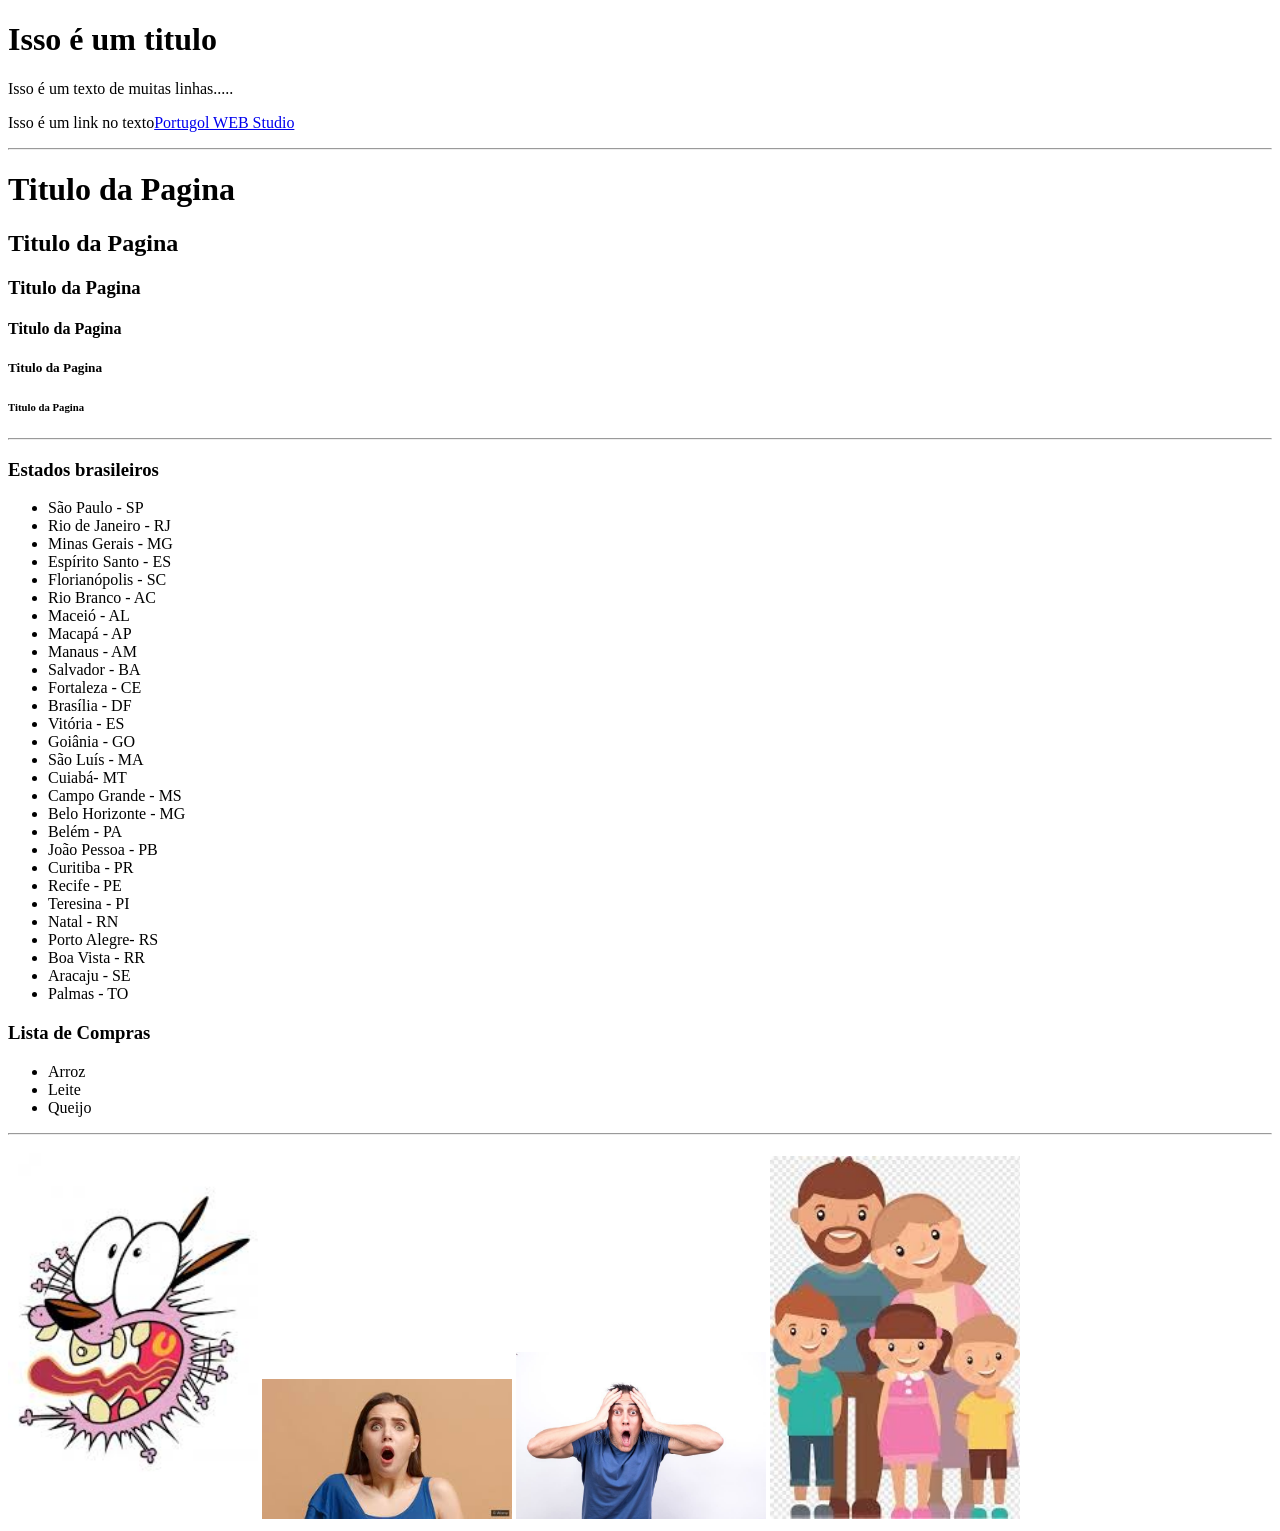
==== index.html @ a47e6472 "Add files via upload" ====
<!DOCTYPE html>
<html lang="en">
<head>
    <meta charset="UTF-8">
    <meta name="viewport" content="width=device-width, initial-scale=1.0">
    <title>Document</title>
</head>
<body>
    
    <h1>Isso é um titulo</h1>
    <p>Isso é um texto de muitas linhas.....</p>
    <p>Isso é um link no texto<a href="https://portugol.dev/">Portugol WEB Studio</a></p>
    <hr>
    <h1>Titulo da Pagina</h1>
    <h2>Titulo da Pagina</h2>
    <h3>Titulo da Pagina</h3>
    <h4>Titulo da Pagina</h4>
    <h5>Titulo da Pagina</h5>
    <h6>Titulo da Pagina</h6>

    <hr>
    
    <h3>Estados brasileiros</h3>
    <ul>
        <li>São Paulo - SP</li>
        <li>Rio de Janeiro - RJ</li>
        <li>Minas Gerais - MG</li>
        <li>Espírito Santo - ES</li>
        <li>Florianópolis - SC</li>
        <li>Rio Branco - AC</li>
        <li>Maceió - AL</li>
        <li>Macapá - AP</li>
        <li>Manaus - AM</li>
        <li>Salvador - BA</li>
        <li>Fortaleza - CE</li>
        <li>Brasília - DF</li>
        <li>Vitória - ES</li>
        <li>Goiânia - GO</li>
        <li>São Luís - MA</li>
        <li>Cuiabá- MT</li>
        <li>Campo Grande - MS</li>
        <li>Belo Horizonte - MG</li>
        <li>Belém - PA</li>
        <li>João Pessoa - PB</li>
        <li>Curitiba - PR</li>
        <li>Recife - PE</li>
        <li>Teresina - PI</li>
        <li>Natal - RN</li>
        <li>Porto Alegre- RS</li>
        <li>Boa Vista - RR</li>
        <li>Aracaju - SE</li>
        <li>Palmas - TO</li>
    </ul>

    <h3>Lista de Compras</h3>
    <ul>
        <li>Arroz</li>
        <li>Leite</li>
        <li>Queijo</li>
    </ul>
    <!-- isso é um comentario -->

    <hr>
    <img src="Imagens/coragem.jpg" title="Coragem" alt="Coragem" width="250" />
    <img src="Imagens/susto.jpg" title="Susto" alt="Susto" width="250"/>
    <img src="Imagens/surpreso.jpg" title="Surpreso" alt="Surpreso" width="250"/>
    <img src="Imagens/familia.jpg" title="Familia" alt="Familia" width="250"/>
</body>
</html>
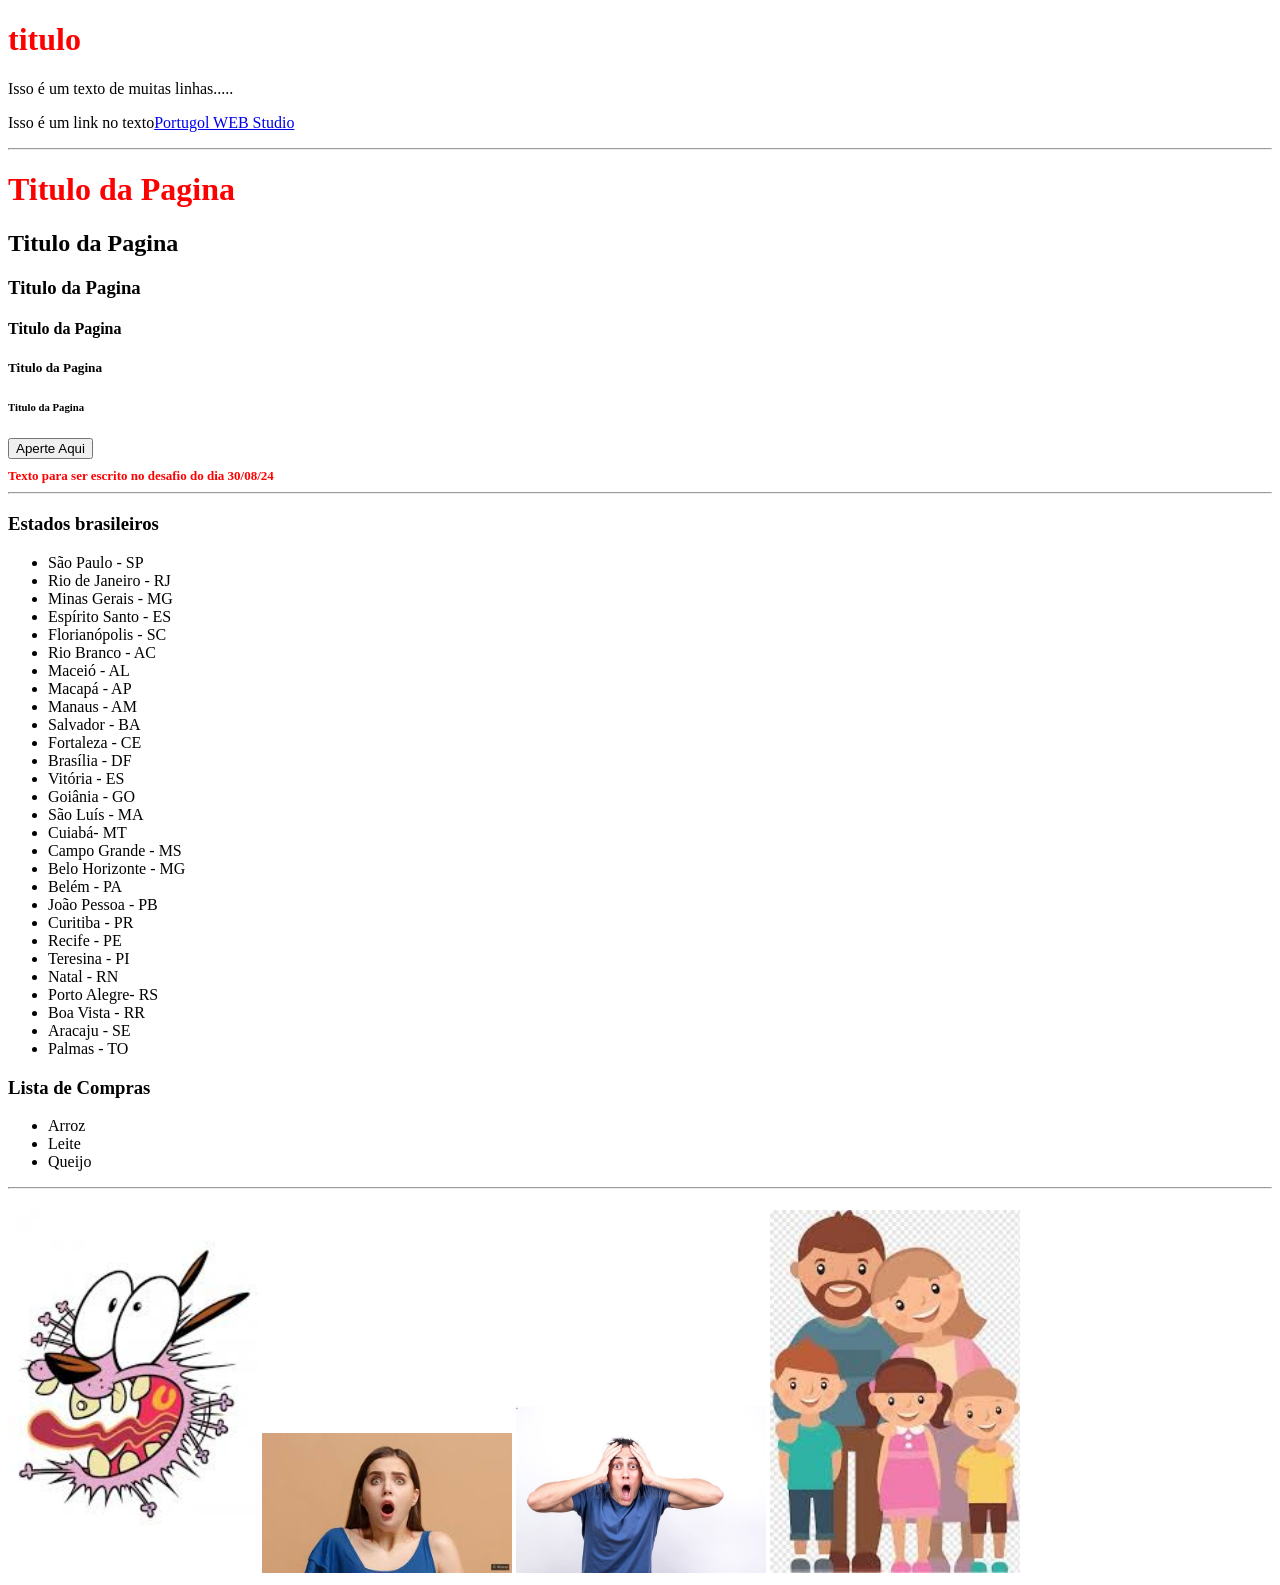
==== commit fa7624dc: "atividade" ====
--- a/index.html
+++ b/index.html
@@ -1,69 +1,77 @@
-<!DOCTYPE html>
-<html lang="en">
-<head>
-    <meta charset="UTF-8">
-    <meta name="viewport" content="width=device-width, initial-scale=1.0">
-    <title>Document</title>
-</head>
-<body>
-    
-    <h1>Isso é um titulo</h1>
-    <p>Isso é um texto de muitas linhas.....</p>
-    <p>Isso é um link no texto<a href="https://portugol.dev/">Portugol WEB Studio</a></p>
-    <hr>
-    <h1>Titulo da Pagina</h1>
-    <h2>Titulo da Pagina</h2>
-    <h3>Titulo da Pagina</h3>
-    <h4>Titulo da Pagina</h4>
-    <h5>Titulo da Pagina</h5>
-    <h6>Titulo da Pagina</h6>
-
-    <hr>
-    
-    <h3>Estados brasileiros</h3>
-    <ul>
-        <li>São Paulo - SP</li>
-        <li>Rio de Janeiro - RJ</li>
-        <li>Minas Gerais - MG</li>
-        <li>Espírito Santo - ES</li>
-        <li>Florianópolis - SC</li>
-        <li>Rio Branco - AC</li>
-        <li>Maceió - AL</li>
-        <li>Macapá - AP</li>
-        <li>Manaus - AM</li>
-        <li>Salvador - BA</li>
-        <li>Fortaleza - CE</li>
-        <li>Brasília - DF</li>
-        <li>Vitória - ES</li>
-        <li>Goiânia - GO</li>
-        <li>São Luís - MA</li>
-        <li>Cuiabá- MT</li>
-        <li>Campo Grande - MS</li>
-        <li>Belo Horizonte - MG</li>
-        <li>Belém - PA</li>
-        <li>João Pessoa - PB</li>
-        <li>Curitiba - PR</li>
-        <li>Recife - PE</li>
-        <li>Teresina - PI</li>
-        <li>Natal - RN</li>
-        <li>Porto Alegre- RS</li>
-        <li>Boa Vista - RR</li>
-        <li>Aracaju - SE</li>
-        <li>Palmas - TO</li>
-    </ul>
-
-    <h3>Lista de Compras</h3>
-    <ul>
-        <li>Arroz</li>
-        <li>Leite</li>
-        <li>Queijo</li>
-    </ul>
-    <!-- isso é um comentario -->
-
-    <hr>
-    <img src="Imagens/coragem.jpg" title="Coragem" alt="Coragem" width="250" />
-    <img src="Imagens/susto.jpg" title="Susto" alt="Susto" width="250"/>
-    <img src="Imagens/surpreso.jpg" title="Surpreso" alt="Surpreso" width="250"/>
-    <img src="Imagens/familia.jpg" title="Familia" alt="Familia" width="250"/>
-</body>
+<!DOCTYPE html>
+<html lang="en">
+<head>
+    <meta charset="UTF-8">
+    <meta name="viewport" content="width=device-width, initial-scale=1.0">
+    <title>Document</title>
+    <link rel="stylesheet" href="css/estilo.css" />
+</head>
+<body>
+    
+    <h1>titulo</h1>
+    <p>Isso é um texto de muitas linhas.....</p>
+    <p>Isso é um link no texto<a href="https://portugol.dev/">Portugol WEB Studio</a></p>
+    <hr>
+    <h1 class="Título">Titulo da Pagina</h1>
+    <h2>Titulo da Pagina</h2>
+    <h3>Titulo da Pagina</h3>
+    <h4>Titulo da Pagina</h4>
+    <h5>Titulo da Pagina</h5>
+    <h6>Titulo da Pagina</h6>
+
+    <button>
+        Aperte Aqui
+    </button>
+     
+    <h1 style="font-size: small;">Texto para ser escrito no desafio do dia 30/08/24</h1>
+ 
+
+    <hr>
+    
+    <h3>Estados brasileiros</h3>
+    <ul>
+        <li>São Paulo - SP</li>
+        <li>Rio de Janeiro - RJ</li>
+        <li>Minas Gerais - MG</li>
+        <li>Espírito Santo - ES</li>
+        <li>Florianópolis - SC</li>
+        <li>Rio Branco - AC</li>
+        <li>Maceió - AL</li>
+        <li>Macapá - AP</li>
+        <li>Manaus - AM</li>
+        <li>Salvador - BA</li>
+        <li>Fortaleza - CE</li>
+        <li>Brasília - DF</li>
+        <li>Vitória - ES</li>
+        <li>Goiânia - GO</li>
+        <li>São Luís - MA</li>
+        <li>Cuiabá- MT</li>
+        <li>Campo Grande - MS</li>
+        <li>Belo Horizonte - MG</li>
+        <li>Belém - PA</li>
+        <li>João Pessoa - PB</li>
+        <li>Curitiba - PR</li>
+        <li>Recife - PE</li>
+        <li>Teresina - PI</li>
+        <li>Natal - RN</li>
+        <li>Porto Alegre- RS</li>
+        <li>Boa Vista - RR</li>
+        <li>Aracaju - SE</li>
+        <li>Palmas - TO</li>
+    </ul>
+
+    <h3>Lista de Compras</h3>
+    <ul>
+        <li>Arroz</li>
+        <li>Leite</li>
+        <li>Queijo</li>
+    </ul>
+    <!-- isso é um comentario -->
+
+    <hr>
+    <img src="Imagens/coragem.jpg" title="Coragem" alt="Coragem" width="250" />
+    <img src="Imagens/susto.jpg" title="Susto" alt="Susto" width="250"/>
+    <img src="Imagens/surpreso.jpg" title="Surpreso" alt="Surpreso" width="250"/>
+    <img src="Imagens/familia.jpg" title="Familia" alt="Familia" width="250"/>
+</body>
 </html>
--- a/css/estilo.css
+++ b/css/estilo.css
@@ -0,0 +1,11 @@
+h1{
+    color:red
+}
+
+.titulo{
+    font-family: Impact, Haettenschweiler, 'Arial Narrow Bold', sans-serif ;
+    font-size: 22pt;
+    color:blueviolet;
+    text-align: center;
+    margin-bottom: 4px;
+}
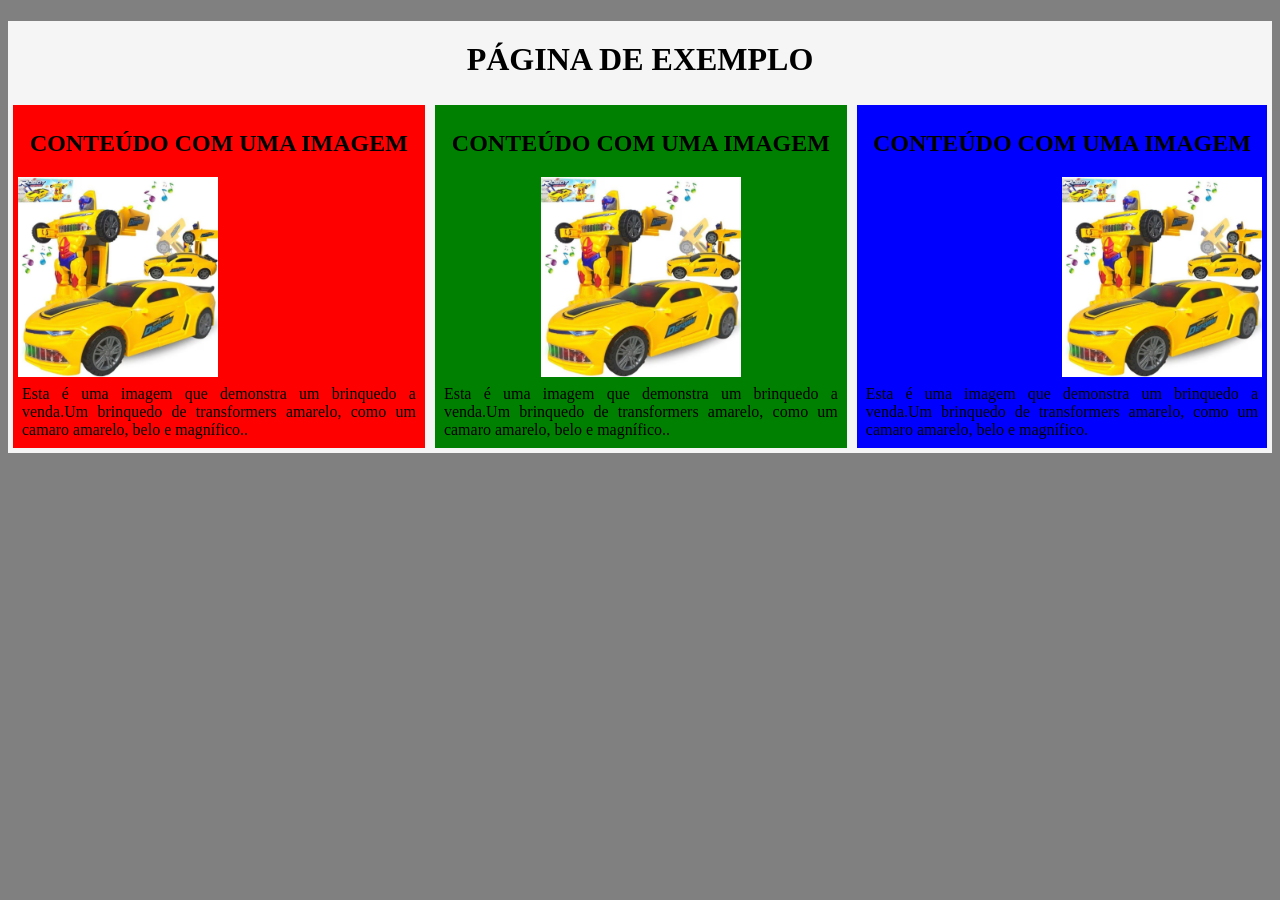
==== commit a9d27030: "Atividades" ====
--- a/index.html
+++ b/index.html
@@ -1,77 +1,33 @@
 <!DOCTYPE html>
-<html lang="en">
+<html lang="pt-br">
 <head>
     <meta charset="UTF-8">
     <meta name="viewport" content="width=device-width, initial-scale=1.0">
-    <title>Document</title>
-    <link rel="stylesheet" href="css/estilo.css" />
+    <title>Documento</title>
+    <link rel="stylesheet" href="static/css/main.css">
 </head>
 <body>
-    
-    <h1>titulo</h1>
-    <p>Isso é um texto de muitas linhas.....</p>
-    <p>Isso é um link no texto<a href="https://portugol.dev/">Portugol WEB Studio</a></p>
-    <hr>
-    <h1 class="Título">Titulo da Pagina</h1>
-    <h2>Titulo da Pagina</h2>
-    <h3>Titulo da Pagina</h3>
-    <h4>Titulo da Pagina</h4>
-    <h5>Titulo da Pagina</h5>
-    <h6>Titulo da Pagina</h6>
+    <div class="conteudo">
+        <h1 class="pad">Página de Exemplo</h1>
+        <div class="container-flex">
+            <div class="container" style="background-color: red;">
+                <h2>Conteúdo com uma imagem</h2>
+                <img src="static/imagens/transformers.avif" alt="Paisagem-1" class="imagem size2">
+                <p>Esta é uma imagem que demonstra um brinquedo a venda.Um brinquedo de transformers amarelo, como um camaro amarelo, belo e magnífico..</p>
+            </div>
 
-    <button>
-        Aperte Aqui
-    </button>
-     
-    <h1 style="font-size: small;">Texto para ser escrito no desafio do dia 30/08/24</h1>
- 
+            <div class="container" style="background-color: green; text-align: center;">
+                <h2>Conteúdo com uma imagem</h2>
+                <img src="static/imagens/transformers.avif" alt="Paisagem-1" class="imagem size2">
+                <p>Esta é uma imagem que demonstra um brinquedo a venda.Um brinquedo de transformers amarelo, como um camaro amarelo, belo e magnífico..</p>
+            </div>
 
-    <hr>
-    
-    <h3>Estados brasileiros</h3>
-    <ul>
-        <li>São Paulo - SP</li>
-        <li>Rio de Janeiro - RJ</li>
-        <li>Minas Gerais - MG</li>
-        <li>Espírito Santo - ES</li>
-        <li>Florianópolis - SC</li>
-        <li>Rio Branco - AC</li>
-        <li>Maceió - AL</li>
-        <li>Macapá - AP</li>
-        <li>Manaus - AM</li>
-        <li>Salvador - BA</li>
-        <li>Fortaleza - CE</li>
-        <li>Brasília - DF</li>
-        <li>Vitória - ES</li>
-        <li>Goiânia - GO</li>
-        <li>São Luís - MA</li>
-        <li>Cuiabá- MT</li>
-        <li>Campo Grande - MS</li>
-        <li>Belo Horizonte - MG</li>
-        <li>Belém - PA</li>
-        <li>João Pessoa - PB</li>
-        <li>Curitiba - PR</li>
-        <li>Recife - PE</li>
-        <li>Teresina - PI</li>
-        <li>Natal - RN</li>
-        <li>Porto Alegre- RS</li>
-        <li>Boa Vista - RR</li>
-        <li>Aracaju - SE</li>
-        <li>Palmas - TO</li>
-    </ul>
-
-    <h3>Lista de Compras</h3>
-    <ul>
-        <li>Arroz</li>
-        <li>Leite</li>
-        <li>Queijo</li>
-    </ul>
-    <!-- isso é um comentario -->
-
-    <hr>
-    <img src="Imagens/coragem.jpg" title="Coragem" alt="Coragem" width="250" />
-    <img src="Imagens/susto.jpg" title="Susto" alt="Susto" width="250"/>
-    <img src="Imagens/surpreso.jpg" title="Surpreso" alt="Surpreso" width="250"/>
-    <img src="Imagens/familia.jpg" title="Familia" alt="Familia" width="250"/>
+            <div class="container" style="background-color: blue; text-align: right;">
+                <h2>Conteúdo com uma imagem</h2>
+                <img src="static/imagens/transformers.avif" alt="Paisagem-1" class="imagem size2">
+                <p>Esta é uma imagem que demonstra um brinquedo a venda.Um brinquedo de transformers amarelo, como um camaro amarelo, belo e magnífico.</p>
+            </div>
+        </div>
+    </div>
 </body>
 </html>
--- a/static/css/main.css
+++ b/static/css/main.css
@@ -0,0 +1,56 @@
+body {
+    background-color: gray;
+}
+
+h1, h2 {
+    text-align: center;
+    font-weight: bold;   
+    text-transform: uppercase;
+}
+
+.pad {
+    padding-top: 20px;
+}
+
+p {
+    text-align: justify;
+    margin: 4px;
+}
+
+.image {
+    border-radius: 8px;
+}
+
+.size1 {
+    width: 400px;
+    height: 400px;
+}
+
+.size2 {
+    width: 200px;
+    height: 200px;
+}
+
+.size3 {
+    width: 100px;
+    height: 100px;
+}
+
+a {
+    text-decoration: none;
+    font-weight: bold;
+}
+
+.conteudo {
+    background-color: whitesmoke;
+}
+
+.container {
+    margin: 5px;
+    padding: 5px;
+}
+
+.container-flex{
+    display: flex;
+    justify-content: stretch;
+}
